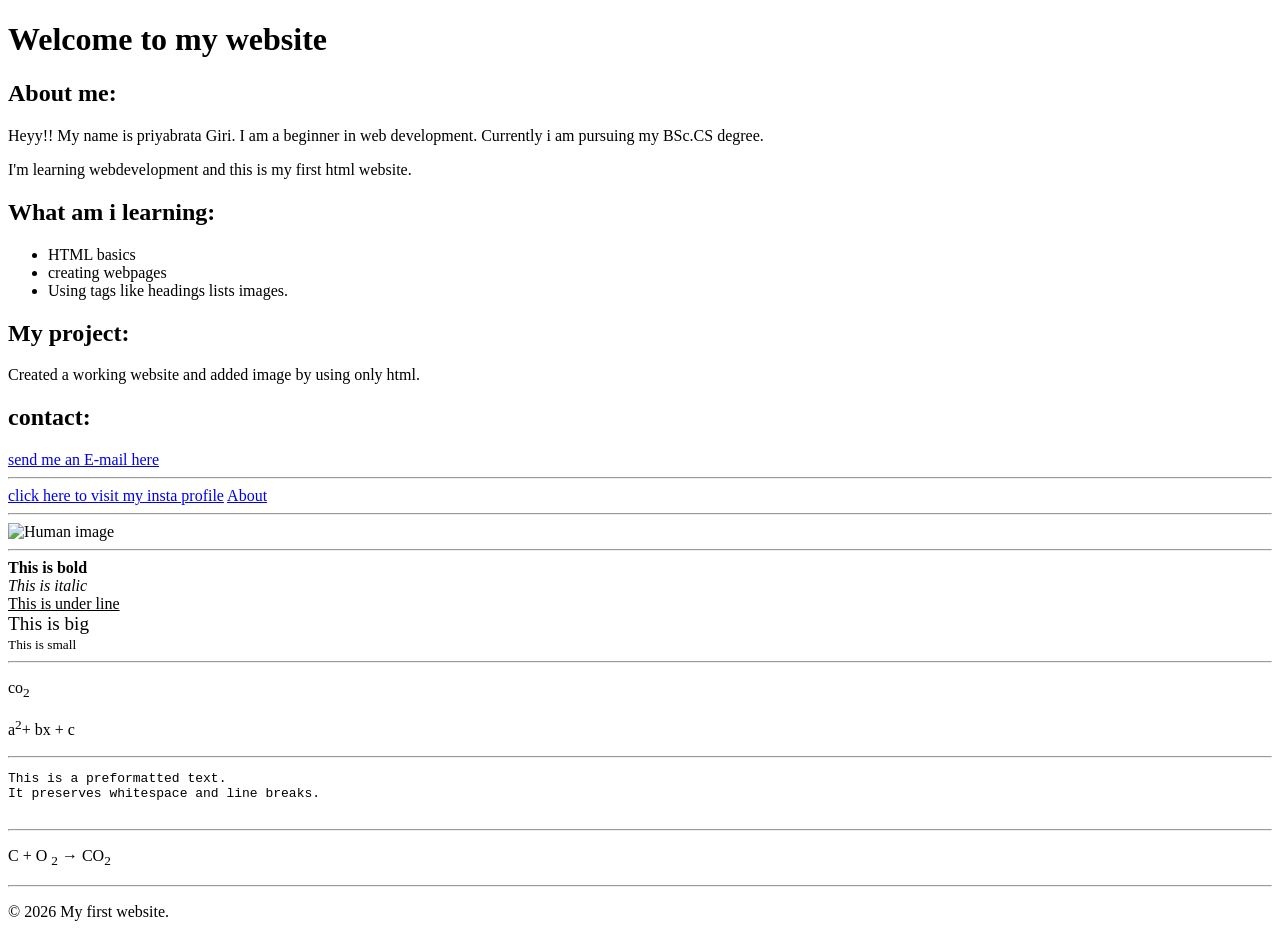
==== index.html @ 531bf298 "Fix HTML formatting and structure" ====
<!DOCTYPE html>
<html lang="en">

<head>
    <meta charset="UTF-8">
    <meta name="viewport" content="width=device-width, initial-scale=1.0">
    <title>priyabrata</title>
</head>

<body>
    <!-- Heading and paragraph -->
    <h1>Welcome to my website</h1>
    <h2>About me:</h2>
    <p>Heyy!! My name is priyabrata Giri. I am a beginner in web development. Currently i am pursuing my BSc.CS degree.</p>
    <p>I'm learning webdevelopment and this is my first html website.</p>
    <h2>What am i learning:</h2>
    <ul>
        <li>HTML basics</li>
        <li>creating webpages</li>
        <li>Using tags like headings lists images.</li>
    </ul>
    <h2>My project:</h2>
    <p>Created a working website and added image by using only html.</p>
    <h2>contact:</h2>
    <a href="mailto:priyabratagiri45@gmail.com">send me an E-mail here</a>
    <hr>
    <!-- Example of absolute link -->
    <a href="https://www.instagram.com/priyabrata._?igsh=MXM0a251eHluaWhkcg==">click here to visit my insta profile</a>
    <!-- Example of relative link -->
    <a href="/about.html">About</a>
    <hr>
    <!-- Image tag -->
    <img src="https://plus.unsplash.com/premium_photo-1664474619075-644dd191935f?q=80&w=869&auto=format&fit=crop&ixlib=rb-4.1.0&ixid=M3wxMjA3fDB8MHxwaG90by1wYWdlfHx8fGVufDB8fHx8fA%3D%3D"
        width="300" alt="Human image">
    <hr>
    <!-- Bold,Italic and Underline tags -->
    <b>This is bold</b><br>
    <i>This is italic</i><br>
    <u>This is under line</u><br>
    <big>This is big</big><br>
    <small>This is small</small>
    <hr>
    <!-- subscript and superscript -->
    <p>co<sub>2</sub></p>
    <p>a<sup>2</sup>+ bx + c</p>
    <hr>
    <pre>
This is a preformatted text.
It preserves whitespace and line breaks.
        </pre>
    <hr>
    <p>C + O <sub>2</sub> &rarr; CO<sub>2</sub></p>
    <hr>
    <footer>
        <p>&copy; 2026 My first website.</p>
    </footer>
</body>

</html>
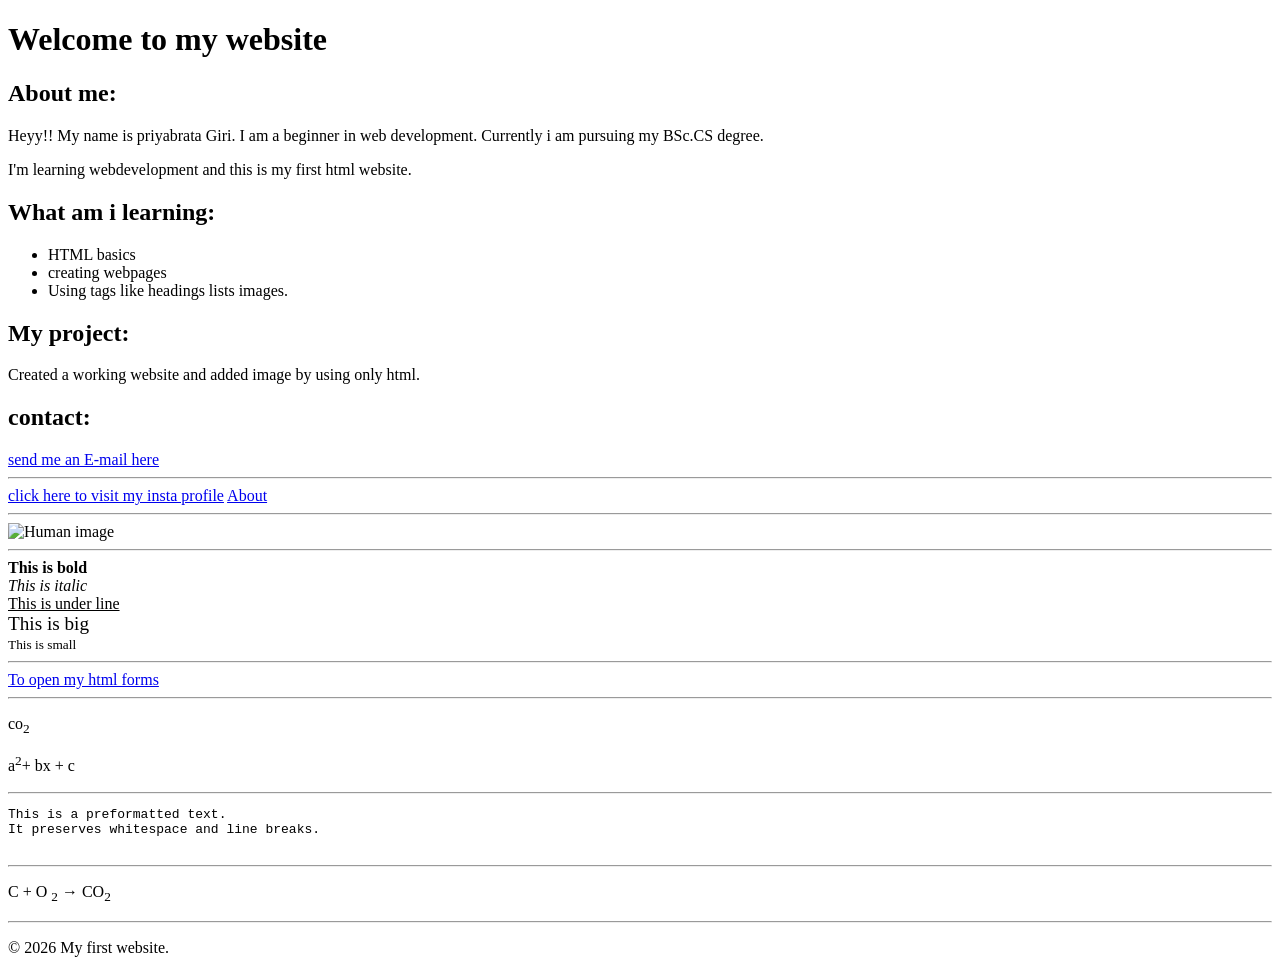
==== commit 5937410c: "Update index.html" ====
--- a/index.html
+++ b/index.html
@@ -11,7 +11,8 @@
     <!-- Heading and paragraph -->
     <h1>Welcome to my website</h1>
     <h2>About me:</h2>
-    <p>Heyy!! My name is priyabrata Giri. I am a beginner in web development. Currently i am pursuing my BSc.CS degree.</p>
+    <p>Heyy!! My name is priyabrata Giri. I am a beginner in web development. Currently i am pursuing my BSc.CS degree.
+    </p>
     <p>I'm learning webdevelopment and this is my first html website.</p>
     <h2>What am i learning:</h2>
     <ul>
@@ -40,6 +41,9 @@
     <big>This is big</big><br>
     <small>This is small</small>
     <hr>
+    <!-- To link the form tag -->
+    <a href="form.html">To open my html forms</a>
+    <hr>
     <!-- subscript and superscript -->
     <p>co<sub>2</sub></p>
     <p>a<sup>2</sup>+ bx + c</p>
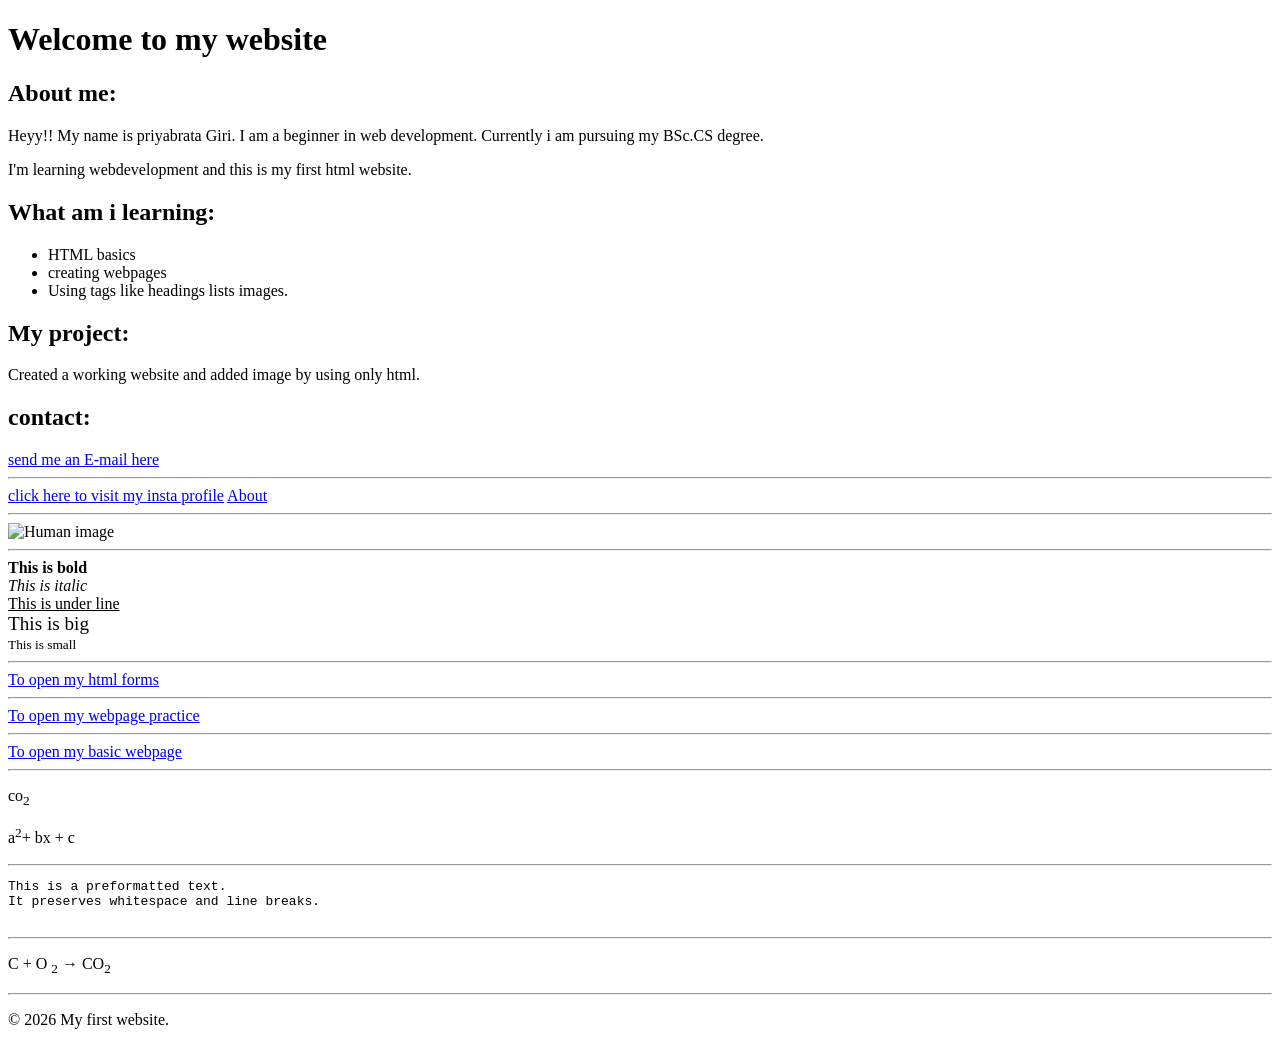
==== commit 656a8357: "Enhance index.html with additional links Added links to intermediate and basic webpage practice." ====
--- a/index.html
+++ b/index.html
@@ -4,6 +4,7 @@
 <head>
     <meta charset="UTF-8">
     <meta name="viewport" content="width=device-width, initial-scale=1.0">
+    <link rel="shortcut icon" href="favicon.ico" type="image/x-icon">
     <title>priyabrata</title>
 </head>
 
@@ -41,8 +42,13 @@
     <big>This is big</big><br>
     <small>This is small</small>
     <hr>
-    <!-- To link the form tag -->
+    <!-- To open my html forms-->
     <a href="form.html">To open my html forms</a>
+    <hr>
+    <!-- My webpage practice -->
+    <a href="intermediate.html">To open my webpage practice</a><br>
+    <hr>
+    <a href="basic.html">To open my basic webpage</a>
     <hr>
     <!-- subscript and superscript -->
     <p>co<sub>2</sub></p>
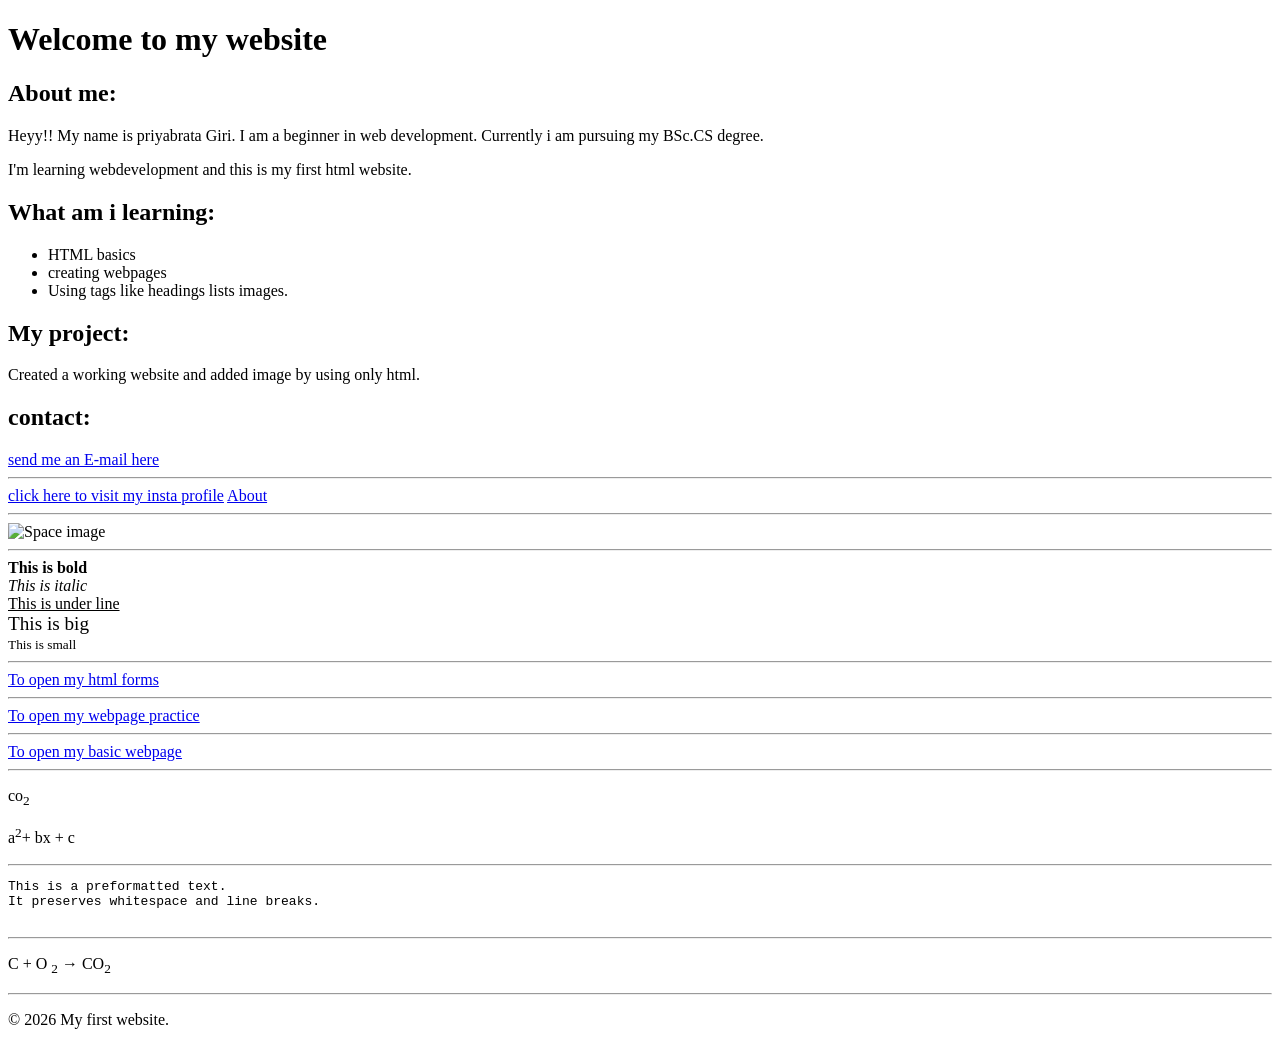
==== commit 9e66fd96: "Update index.html with CSS link and new image Added a link to external CSS file and updated image so" ====
--- a/index.html
+++ b/index.html
@@ -26,15 +26,15 @@
     <h2>contact:</h2>
     <a href="mailto:priyabratagiri45@gmail.com">send me an E-mail here</a>
     <hr>
+    <!-- CSS -->
+    <link rel="stylesheet" href="style.css">
     <!-- Example of absolute link -->
     <a href="https://www.instagram.com/priyabrata._?igsh=MXM0a251eHluaWhkcg==">click here to visit my insta profile</a>
     <!-- Example of relative link -->
     <a href="/about.html">About</a>
     <hr>
     <!-- Image tag -->
-    <img src="https://plus.unsplash.com/premium_photo-1664474619075-644dd191935f?q=80&w=869&auto=format&fit=crop&ixlib=rb-4.1.0&ixid=M3wxMjA3fDB8MHxwaG90by1wYWdlfHx8fGVufDB8fHx8fA%3D%3D"
-        width="300" alt="Human image">
-    <hr>
+    <img src="download.jpg" width="200" alt="Space image"><br><hr>
     <!-- Bold,Italic and Underline tags -->
     <b>This is bold</b><br>
     <i>This is italic</i><br>
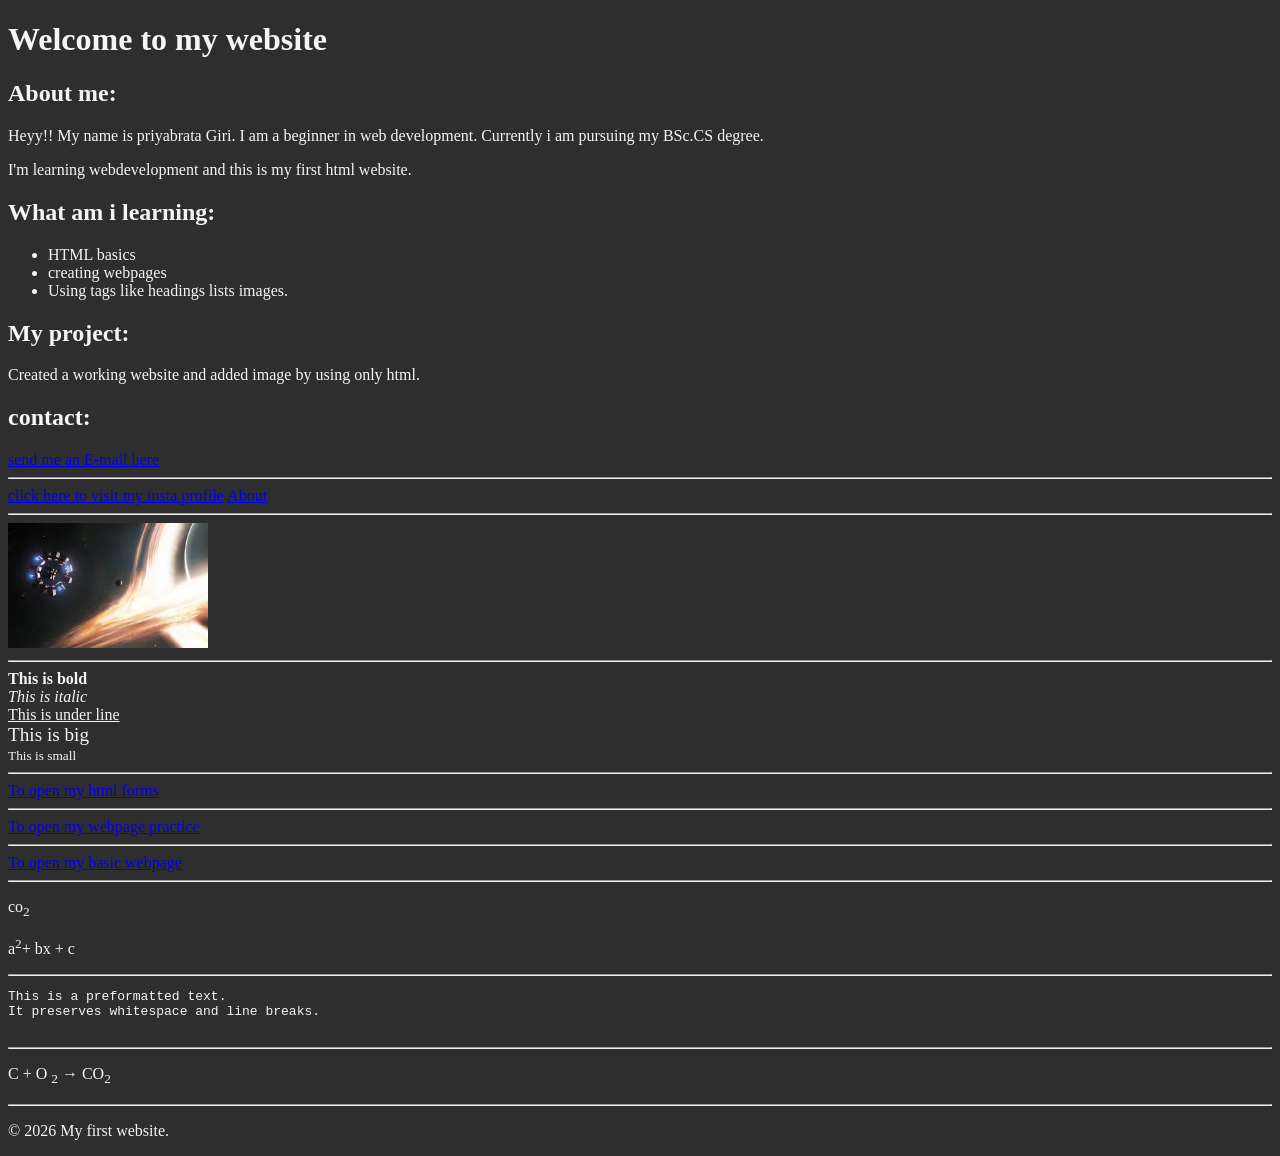
==== commit 8f96d88e: "Update index.html" ====
--- a/index.html
+++ b/index.html
@@ -6,6 +6,7 @@
     <meta name="viewport" content="width=device-width, initial-scale=1.0">
     <link rel="shortcut icon" href="favicon.ico" type="image/x-icon">
     <title>priyabrata</title>
+    <link rel="stylesheet" href="style.css">
 </head>
 
 <body>
@@ -27,14 +28,14 @@
     <a href="mailto:priyabratagiri45@gmail.com">send me an E-mail here</a>
     <hr>
     <!-- CSS -->
-    <link rel="stylesheet" href="style.css">
     <!-- Example of absolute link -->
     <a href="https://www.instagram.com/priyabrata._?igsh=MXM0a251eHluaWhkcg==">click here to visit my insta profile</a>
     <!-- Example of relative link -->
     <a href="/about.html">About</a>
     <hr>
     <!-- Image tag -->
-    <img src="download.jpg" width="200" alt="Space image"><br><hr>
+    <img src="download.jpg" width="200" alt="Space image"><br>
+    <hr>
     <!-- Bold,Italic and Underline tags -->
     <b>This is bold</b><br>
     <i>This is italic</i><br>
--- a/style.css
+++ b/style.css
@@ -0,0 +1,45 @@
+body {
+    color: whitesmoke;
+    background-color: #2E2E2E;
+}
+
+#name {
+    background-color: whitesmoke;
+}
+
+#Email {
+    background-color: whitesmoke;
+}
+
+#password{
+    background-color: whitesmoke;
+}
+
+.bg-blue {
+    background-color: blue;
+    color: white;
+}
+
+.submit {
+    background-color: black;
+    color: white;
+}
+
+h1{
+    color: whitesmoke;
+}
+h2{
+    color: whitesmoke;
+}
+ol{
+    color: whitesmoke;
+}
+ul{
+    color: whitesmoke;
+}
+table{
+    color: whitesmoke;
+}
+div{
+    color: whitesmoke;
+}
